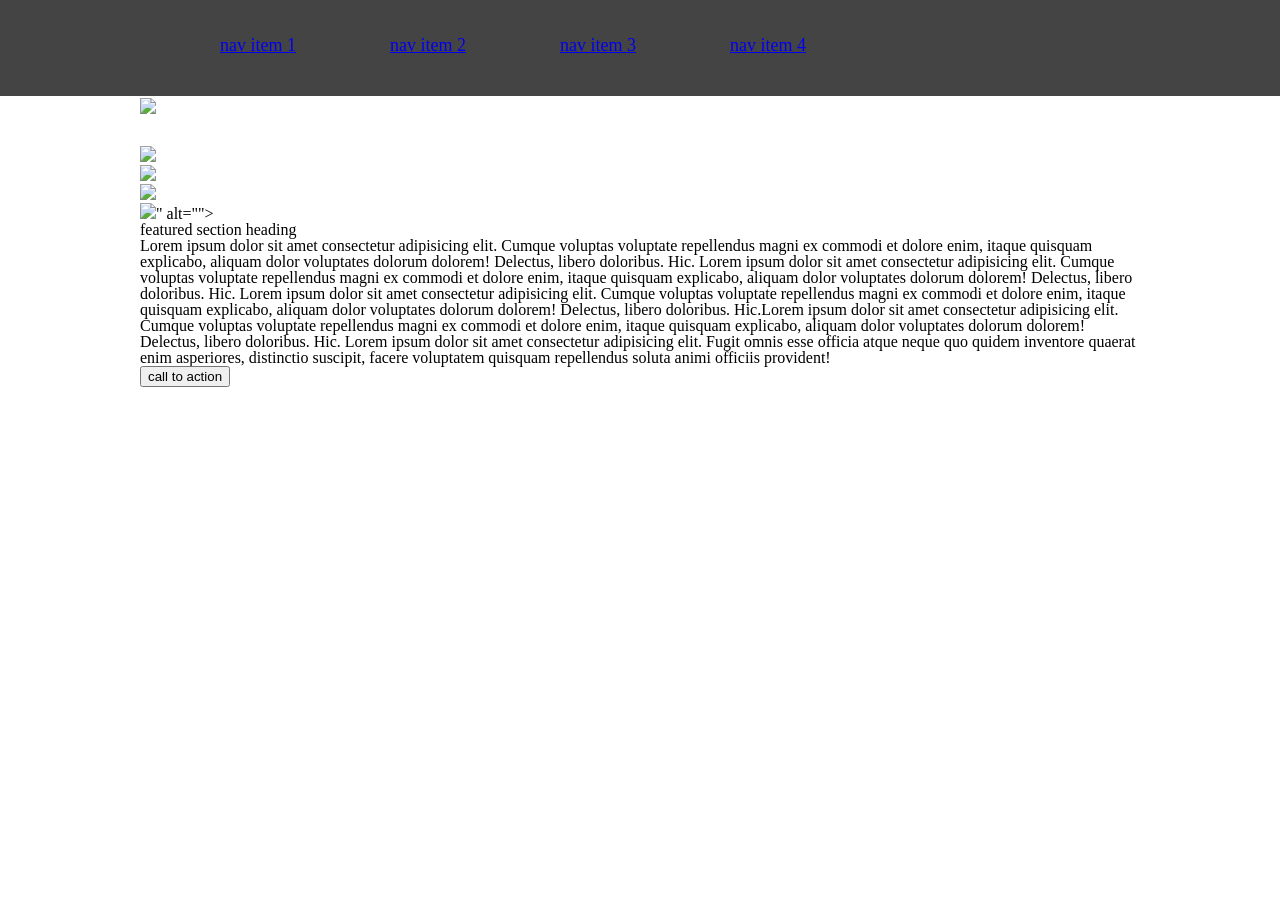
==== projects/wireframe_exercise/index.html @ 13c15025 "followed along to class example" ====
<!DOCTYPE html>
<html lang="en">
<head>
    <meta charset="UTF-8">
    <meta name="viewport" content="width=device-width, initial-scale=1.0">
    <meta http-equiv="X-UA-Compatible" content="ie=edge">
    <title>Document</title>
    <link rel="stylesheet" href="reset.css">
    <link rel="stylesheet" href="style.css">



</head>
<body>

<header>

    <div>
<img src= "https://via.placeholder.com/200x70" alt="">
    <nav>
         <ul>
    <li> <a href="#"> nav item 1 </a> </li>
    <li> <a href="#"> nav item 2 </a> </li>
    <li> <a href="#"> nav item 3 </a> </li>
    <li> <a href="#"> nav item 4  </a> </li>

        </ul>

    </nav>
</div>

</header>

<main>
<img src="https://placeholder.com"><img src="https://via.placeholder.com/960x450" alt="">

        <ul>
        <li> <img src="https://placeholder.com"><img src="https://via.placeholder.com/300x375" alt=""></li>
        <li><img src="https://placeholder.com"><img src="https://via.placeholder.com/300x375" alt=""></li>
        <li><img src="https://placeholder.com"><img src="https://via.placeholder.com/300x375" alt=""></li>
        </ul>

<article> 
<img src="<img src="https://placeholder.com"><img src="https://via.placeholder.com/480x400" alt="">" alt="">

<div>
    <h2>featured section heading</h2>
    <p>Lorem ipsum dolor sit amet consectetur adipisicing elit. Cumque voluptas voluptate repellendus magni ex commodi et dolore enim, itaque quisquam explicabo, aliquam dolor voluptates dolorum dolorem! Delectus, libero doloribus. Hic.
    Lorem ipsum dolor sit amet consectetur adipisicing elit. Cumque voluptas voluptate repellendus magni ex commodi et dolore enim, itaque quisquam explicabo, aliquam dolor voluptates dolorum dolorem! Delectus, libero doloribus. Hic.
    Lorem ipsum dolor sit amet consectetur adipisicing elit. Cumque voluptas voluptate repellendus magni ex commodi et dolore enim, itaque quisquam explicabo, aliquam dolor voluptates dolorum dolorem! Delectus, libero doloribus. Hic.Lorem ipsum dolor sit amet consectetur adipisicing elit. Cumque voluptas voluptate repellendus magni ex commodi et dolore enim, itaque quisquam explicabo, aliquam dolor voluptates dolorum dolorem! Delectus, libero doloribus. Hic. 
    Lorem ipsum dolor sit amet consectetur adipisicing elit. Fugit omnis esse officia atque neque quo quidem inventore quaerat enim asperiores, distinctio suscipit, facere voluptatem quisquam repellendus soluta animi officiis provident!
</p>

<button> call to action </button>

</div>

</article>




</main>
    

</body>
</html>
---- projects/wireframe_exercise/style.css ----
header {
background-color: #444;
width: 100%;
height: 96px;
padding: 13px;
box-sizing: border-box;
}

header div {
    width: 960px;
    margin: auto;
}

header img {
    margin: 13px 0;   
    float: left; 
    margin-right: 60px;
}

nav {
 float: left;
}

nav li {
 display: inline-block;
 padding: 23px 0;   
 margin-right: 90px;
 font-size: 18px
}

main {
width:1000px;
margin: auto;
padding: 2px 0;
}

main > img {
margin-bottom: 29px;
display: inline-block;

}
li > img{

}
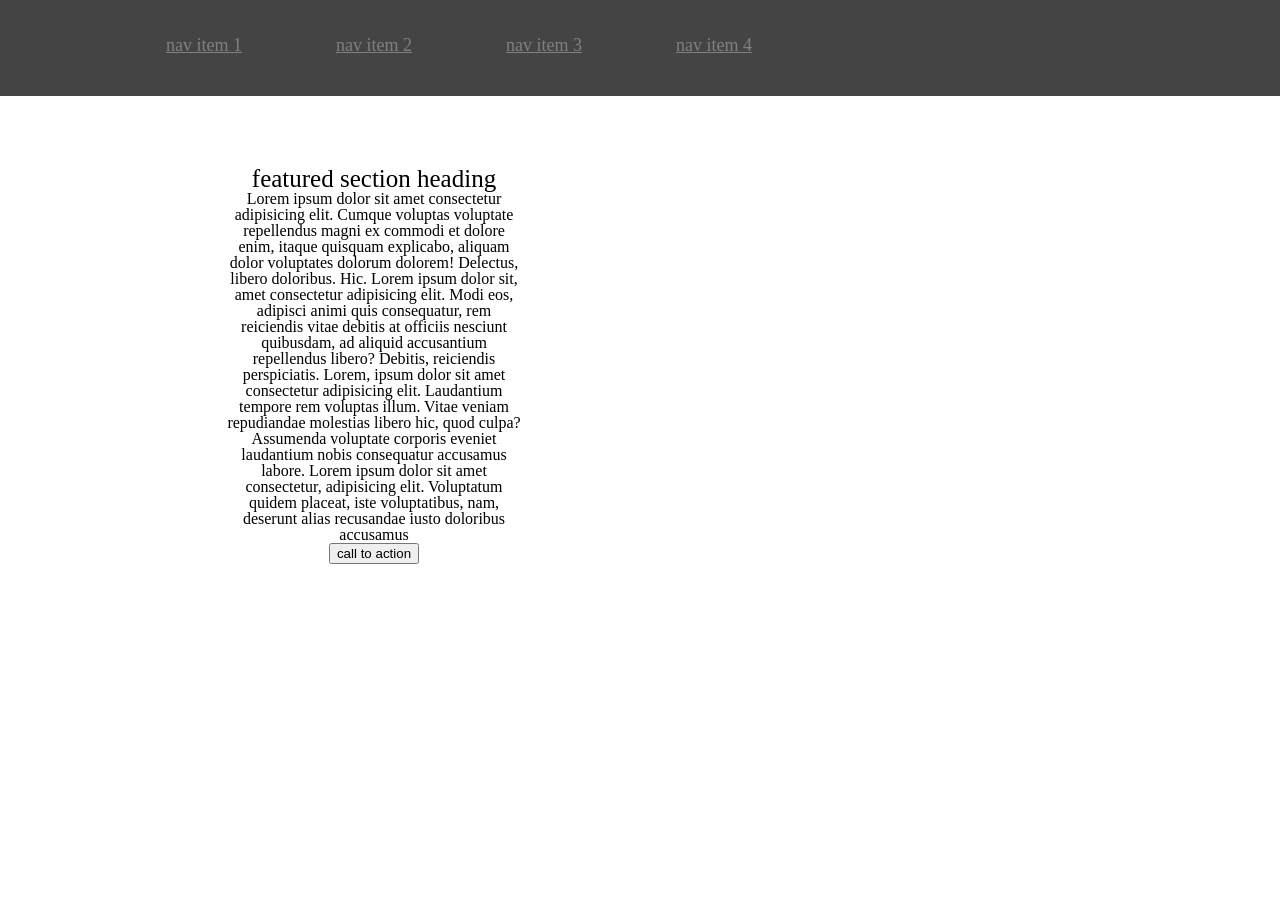
==== commit 784f1359: "functioning" ====
--- a/projects/wireframe_exercise/index.html
+++ b/projects/wireframe_exercise/index.html
@@ -18,7 +18,7 @@
     <div>
 <img src= "https://via.placeholder.com/200x70" alt="">
     <nav>
-         <ul>
+    <ul>
     <li> <a href="#"> nav item 1 </a> </li>
     <li> <a href="#"> nav item 2 </a> </li>
     <li> <a href="#"> nav item 3 </a> </li>
@@ -32,23 +32,25 @@
 </header>
 
 <main>
-<img src="https://placeholder.com"><img src="https://via.placeholder.com/960x450" alt="">
+<img src="https://via.placeholder.com/960x450" alt="">
 
         <ul>
-        <li> <img src="https://placeholder.com"><img src="https://via.placeholder.com/300x375" alt=""></li>
-        <li><img src="https://placeholder.com"><img src="https://via.placeholder.com/300x375" alt=""></li>
-        <li><img src="https://placeholder.com"><img src="https://via.placeholder.com/300x375" alt=""></li>
+        <li> <img src="https://via.placeholder.com/300x375" alt=""></li>
+        <li><img src="https://via.placeholder.com/300x375" alt=""></li>
+        <li><img src="https://via.placeholder.com/300x375" alt=""></li>
         </ul>
 
 <article> 
-<img src="<img src="https://placeholder.com"><img src="https://via.placeholder.com/480x400" alt="">" alt="">
+<img src="https://via.placeholder.com/480x400" alt="">
 
 <div>
     <h2>featured section heading</h2>
     <p>Lorem ipsum dolor sit amet consectetur adipisicing elit. Cumque voluptas voluptate repellendus magni ex commodi et dolore enim, itaque quisquam explicabo, aliquam dolor voluptates dolorum dolorem! Delectus, libero doloribus. Hic.
-    Lorem ipsum dolor sit amet consectetur adipisicing elit. Cumque voluptas voluptate repellendus magni ex commodi et dolore enim, itaque quisquam explicabo, aliquam dolor voluptates dolorum dolorem! Delectus, libero doloribus. Hic.
-    Lorem ipsum dolor sit amet consectetur adipisicing elit. Cumque voluptas voluptate repellendus magni ex commodi et dolore enim, itaque quisquam explicabo, aliquam dolor voluptates dolorum dolorem! Delectus, libero doloribus. Hic.Lorem ipsum dolor sit amet consectetur adipisicing elit. Cumque voluptas voluptate repellendus magni ex commodi et dolore enim, itaque quisquam explicabo, aliquam dolor voluptates dolorum dolorem! Delectus, libero doloribus. Hic. 
-    Lorem ipsum dolor sit amet consectetur adipisicing elit. Fugit omnis esse officia atque neque quo quidem inventore quaerat enim asperiores, distinctio suscipit, facere voluptatem quisquam repellendus soluta animi officiis provident!
+    Lorem ipsum dolor sit, amet consectetur adipisicing elit. Modi eos, adipisci animi quis consequatur, rem reiciendis vitae debitis at officiis nesciunt quibusdam, ad aliquid accusantium repellendus libero? Debitis, reiciendis perspiciatis.
+    Lorem, ipsum dolor sit amet consectetur adipisicing elit. Laudantium tempore rem voluptas illum. Vitae veniam repudiandae molestias libero hic, quod culpa? Assumenda voluptate corporis eveniet laudantium nobis consequatur accusamus labore.
+    Lorem ipsum dolor sit amet consectetur, adipisicing elit. Voluptatum quidem placeat, iste voluptatibus, nam, deserunt alias recusandae iusto doloribus accusamus 
+
+  
 </p>
 
 <button> call to action </button>
--- a/projects/wireframe_exercise/style.css
+++ b/projects/wireframe_exercise/style.css
@@ -1,9 +1,10 @@
 header {
-background-color: #444;
-width: 100%;
-height: 96px;
-padding: 13px;
-box-sizing: border-box;
+    background-color: #444;
+    width: 100%;
+    height: 96px;
+    padding: 13px;
+    box-sizing: border-box;
+    display: inline-block;
 }
 
 header div {
@@ -11,35 +12,71 @@
     margin: auto;
 }
 
-header img {
+header div img {
     margin: 13px 0;   
     float: left; 
-    margin-right: 60px;
+    margin-right: 6px;
+    margin-bottom: 10px;   
+    vertical-align: top;
+}
+/* 
+nav {
+    float: left;
+} */
+
+nav li {
+    display: inline-block;
+    padding: 23px 0;   
+    margin-right: 90px;
+    font-size: 18px;
+    margin-bottom: 10px;
 }
 
-nav {
- float: left;
+nav li a {
+  color: grey;
 }
 
-nav li {
- display: inline-block;
- padding: 23px 0;   
- margin-right: 90px;
- font-size: 18px
-}
+/* ul li {
+color: grey;    
+} */
 
 main {
-width:1000px;
-margin: auto;
-padding: 2px 0;
+    width:1000px;
+    margin: auto;
+    padding: 2px 0;
 }
 
 main > img {
-margin-bottom: 29px;
-display: inline-block;
-
-}
-li > img{
+    margin-bottom: 29px;
+    display: inline-block;
 
 }
 
+main ul li{
+/* float: left; */
+margin: 10px;
+display: inline-block;
+}
+
+article {
+display: inline-block;
+}
+
+article h2 {
+font-size: 25px;    
+}
+
+article p {
+width: 100%;
+height: 100%;
+}
+
+ article div {
+     width: 30%;
+    display: inline-block;
+    text-align: center;
+    vertical-align: top;
+    margin-left: 80px;
+    
+}
+
